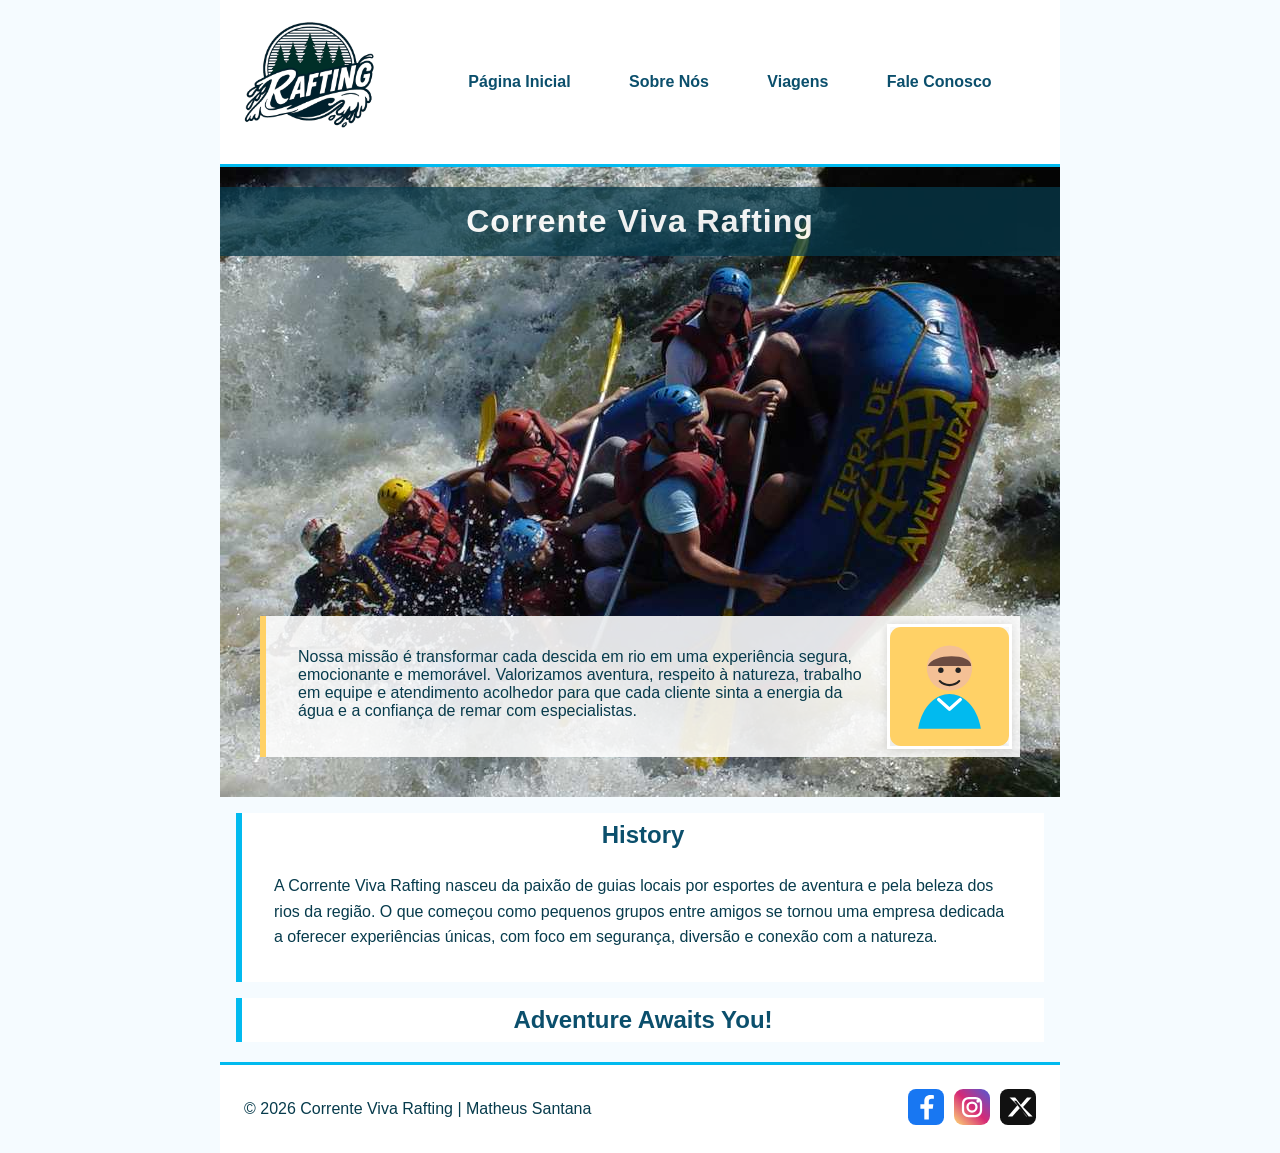
==== wwr/about.html @ 9859e39f "correcoes_semana3" ====
<!DOCTYPE html>
<html lang="pt-BR">

<head>
  <meta charset="UTF-8">
  <meta name="viewport" content="width=device-width, initial-scale=1.0">
  <meta name="description"
    content="Conheça a história, missão e espírito de aventura da Corrente Viva Rafting em uma página institucional moderna e organizada.">
  <meta name="author" content="Matheus Santana">
  <title>Sobre Nós | Corrente Viva Rafting</title>
  <link rel="stylesheet" href="estilos/rafting.css">
</head>

<body>
  <header>
    <img src="imagens/logo-rafting.svg" alt="Logotipo Corrente Viva Rafting" class="logo">
    <nav>
      <a href="index.html">Página Inicial</a>
      <a href="about.html">Sobre Nós</a>
      <a href="trips.html">Viagens</a>
      <a href="contact.html">Fale Conosco</a>
    </nav>
  </header>

  <main>
    <div class="hero">
      <img src="imagens/hero-rafting.svg" alt="Equipe de rafting descendo corredeiras em um rio cercado por montanhas">
      <h1>Corrente Viva Rafting</h1>
      <article>
        <img src="imagens/cliente-feliz.svg" alt="Cliente feliz após um passeio de rafting">
        <p>
          Nossa missão é transformar cada descida em rio em uma experiência segura, emocionante e memorável.
          Valorizamos aventura, respeito à natureza, trabalho em equipe e atendimento acolhedor para que cada cliente
          sinta a energia da água e a confiança de remar com especialistas.
        </p>
      </article>
    </div>

    <section>
      <h2>History</h2>
      <p>
        A Corrente Viva Rafting nasceu da paixão de guias locais por esportes de aventura e pela beleza dos rios da
        região.
        O que começou como pequenos grupos entre amigos se tornou uma empresa dedicada a oferecer experiências únicas,
        com foco em segurança, diversão e conexão com a natureza.
      </p>
    </section>

    <section>
      <h2>Adventure Awaits You!</h2>
    </section>
  </main>

  <footer>
    <p>&copy; 2026 Corrente Viva Rafting | Matheus Santana</p>
    <nav class="socialmedia">
      <a href="https://facebook.com" target="_blank" rel="noopener noreferrer">
        <img src="imagens/icon-facebook.svg" alt="Ícone do Facebook">
      </a>
      <a href="https://instagram.com" target="_blank" rel="noopener noreferrer">
        <img src="imagens/icon-instagram.svg" alt="Ícone do Instagram">
      </a>
      <a href="https://x.com" target="_blank" rel="noopener noreferrer">
        <img src="imagens/icon-x.svg" alt="Ícone da rede social X">
      </a>
    </nav>
  </footer>
</body>

</html>
---- wwr/estilos/rafting.css ----
:root {
  --cor-primaria: #0b4f6c;
  --cor-secundaria: #01baef;
  --cor-destaque1: #073b4c;
  --cor-destaque2: #ffd166;
  --cor-clara: #f5fbff;
  --cor-branca: #ffffff;
  --fonte-titulo: Arial, Helvetica, sans-serif;
  --fonte-body: Helvetica, Arial, sans-serif;
}

* {
  margin: 0;
  padding: 0;
  box-sizing: border-box;
}

body {
  font-family: var(--fonte-body);
  color: var(--cor-destaque1);
  background-color: var(--cor-clara);
}

header,
main,
footer {
  width: 840px;
  margin: 0 auto;
}

header {
  display: grid;
  grid-template-columns: 180px 1fr;
  align-items: center;
  background-color: var(--cor-branca);
  border-bottom: 3px solid var(--cor-secundaria);
}

.logo {
  width: 140px;
  margin: 12px auto;
}

nav,
p,
section,
article {
  margin: 16px;
  padding: 8px;
}

header nav {
  display: flex;
  justify-content: space-evenly;
  align-items: center;
}

header nav a {
  text-decoration: none;
  color: var(--cor-primaria);
  font-weight: 700;
  padding: 10px 14px;
  border-radius: 6px;
}

header nav a:hover {
  background-color: var(--cor-secundaria);
  color: var(--cor-branca);
}

h1,
h2 {
  font-family: var(--fonte-titulo);
  color: var(--cor-primaria);
  text-align: center;
}

.hero {
  position: relative;
}

.hero > img {
  display: block;
  width: 100%;
  height: auto;
}

.hero h1 {
  position: absolute;
  top: 20px;
  width: 100%;
  padding: 16px;
  text-align: center;
  opacity: 0.9;
  background-color: rgba(7, 59, 76, 0.82);
  color: var(--cor-branca);
  letter-spacing: 1px;
}

.hero article {
  position: absolute;
  left: 24px;
  right: 24px;
  bottom: 24px;
  background-color: rgba(255, 255, 255, 0.88);
  border-left: 6px solid var(--cor-destaque2);
}

.hero article img {
  float: right;
  width: 125px;
  margin-left: 16px;
  border: 3px solid var(--cor-branca);
  box-shadow: 0 0 10px rgba(0, 0, 0, 0.15);
}

main section {
  background-color: var(--cor-branca);
  border-left: 6px solid var(--cor-secundaria);
}

main section p {
  line-height: 1.6;
}

footer {
  display: grid;
  grid-template-columns: 1fr auto;
  align-items: center;
  margin-top: 20px;
  background-color: var(--cor-branca);
  border-top: 3px solid var(--cor-secundaria);
}

footer p {
  margin-left: 16px;
}

.socialmedia {
  display: flex;
  gap: 10px;
  align-items: center;
}

.socialmedia a {
  text-decoration: none;
}

.socialmedia img {
  width: 36px;
  height: 36px;
}
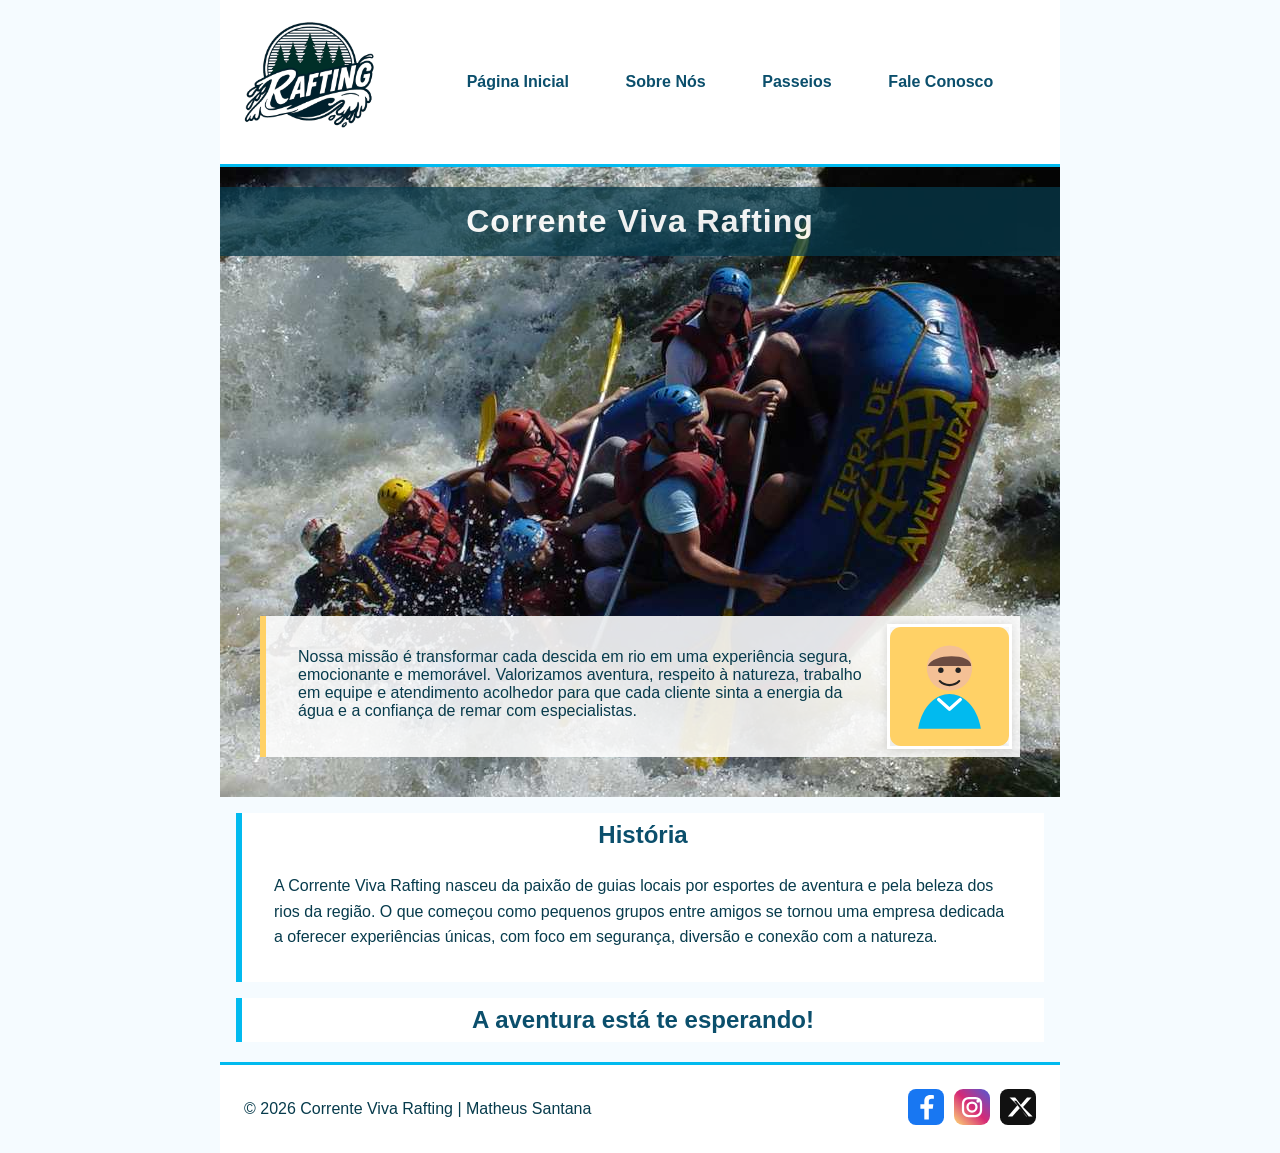
==== commit 8ab522bb: "correcoes_semana3" ====
--- a/wwr/about.html
+++ b/wwr/about.html
@@ -17,7 +17,7 @@
     <nav>
       <a href="index.html">Página Inicial</a>
       <a href="about.html">Sobre Nós</a>
-      <a href="trips.html">Viagens</a>
+      <a href="trips.html">Passeios</a>
       <a href="contact.html">Fale Conosco</a>
     </nav>
   </header>
@@ -37,7 +37,7 @@
     </div>
 
     <section>
-      <h2>History</h2>
+      <h2>História</h2>
       <p>
         A Corrente Viva Rafting nasceu da paixão de guias locais por esportes de aventura e pela beleza dos rios da
         região.
@@ -47,7 +47,7 @@
     </section>
 
     <section>
-      <h2>Adventure Awaits You!</h2>
+      <h2>A aventura está te esperando!</h2>
     </section>
   </main>
 
